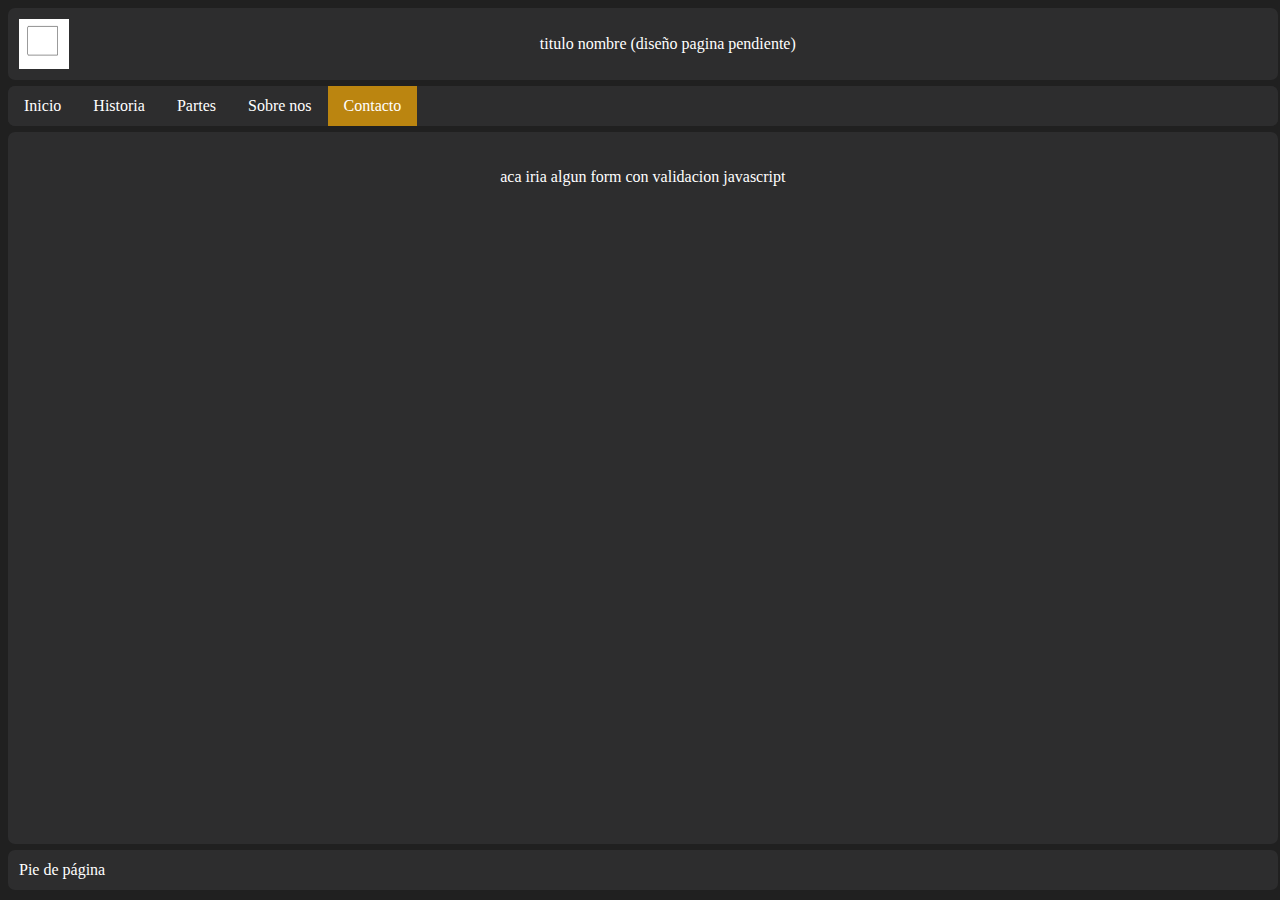
==== code/contacto.html @ 673edebf "base para trabajar desde aca" ====
<!DOCTYPE html>
<html lang="en">

<head>
    <meta charset="UTF-8">
    <meta http-equiv="X-UA-Compatible" content="IE=edge">
    <meta name="viewport" content="width=device-width, initial-scale=1.0">
    <link rel="stylesheet" href="contacto.css">
    <title>contacto - pagina</title>
</head>

<body>
    <div class="container">

        <div class="item header" style="text-align: center; line-height: 50px;">
            <img class="logo"src="logoPrueba.png">
           
             titulo nombre (diseño pagina pendiente)

        </div>



        <div class="item nav" style=" padding: 0px;">
            <ul>
                <li><a href="inicio.html">Inicio</a></li>
                <li><a href="historia.html">Historia</a></li>
                <li><a  href="partesPC.html">Partes</a></li>
                <li><a href="sobreNos.html">Sobre nos</a></li>
                <li><a class="active"   href="contacto.html">Contacto</a></li>
              </ul>
        </div>      


        <div class="item contenido" style="padding: 20px ;">
            <p style="text-align: center;">
                aca iria algun form con validacion javascript</p>
        </div>


        <div class="item pie">Pie de página</div>
        
    </div>
</body>

</html>
---- code/contacto.css ----
/*----------------------------------------------------------------*/
/* Hoja de estilos                                                */
/*----------------------------------------------------------------*/

body{
    background-color: #202020;
}



/*----------------------------------------------------------------*/
/*  grid                                   */
/*----------------------------------------------------------------*/

.container {
    display: grid;

    /* Uso un atajo para definir 3 filas y dos columnas */
    grid-template: 72px 40px 1fr 40px / 14% 64.5% 21%;

    /* Distribuimos el contenido en cada fila */
    grid-template-areas: "header header header" "nav nav nav" "contenido contenido contenido" "pie pie pie";

    /* separamos los items con gap */
    gap: 6px;

    /* Hacemos que el diseño ocupe casi el alto total del navegador */
    height: 98vh;   
}


/*----------------------------------------------------------------*/
/* nombre de cada area del grid                 */
/*----------------------------------------------------------------*/
.header    { grid-area: header; }
.nav       { grid-area: nav;   }
.index     { grid-area: index;    }
.contenido { grid-area: contenido; }
.contenidoImg { grid-area: contenidoImg;}
.pie       { grid-area: pie;      }


/*----------------------------------------------------------------*/
/* apariencia de cada item del grid                  */
/*----------------------------------------------------------------*/
.item {
    background-color: #2d2d2e;
    padding: 11px;
    color: white;
    border-radius: 7px;
    overflow: auto;
}


/*----------------------------------------------------------------*/
/* Imagenes con bordes redondeados, con limites de tamaño           */
/*----------------------------------------------------------------*/
img {
    border-radius: 10%;
    width: 180px;
    height:180px;
  }

.logo {
    border-radius: 0%;
    width: 50px;
    height:50px;
    vertical-align: middle;
    float: left;
}

/* Barra de navegación con hover y que muestre el actual */
ul {
    list-style-type: none;
    margin: 0;
    padding: 0;
    overflow: hidden;
    background-color: #2d2d2e;
  }
li{
    float: left;
  }
li a{
    display: block;
    color: white;
    text-align: center;
    padding: 11px 16px;
}

a:hover:not(.active){
    background-color: #9b9b9b;
}

.active{
    background-color: #bb8510;
}



/*saco color de links*/
a{
    color:white
}
a:link{
    color: white;
    text-decoration: none;
}
a:visited{
    color: whitesmoke;
    text-decoration: none;
}
a:hover{
    text-decoration: underline;
}
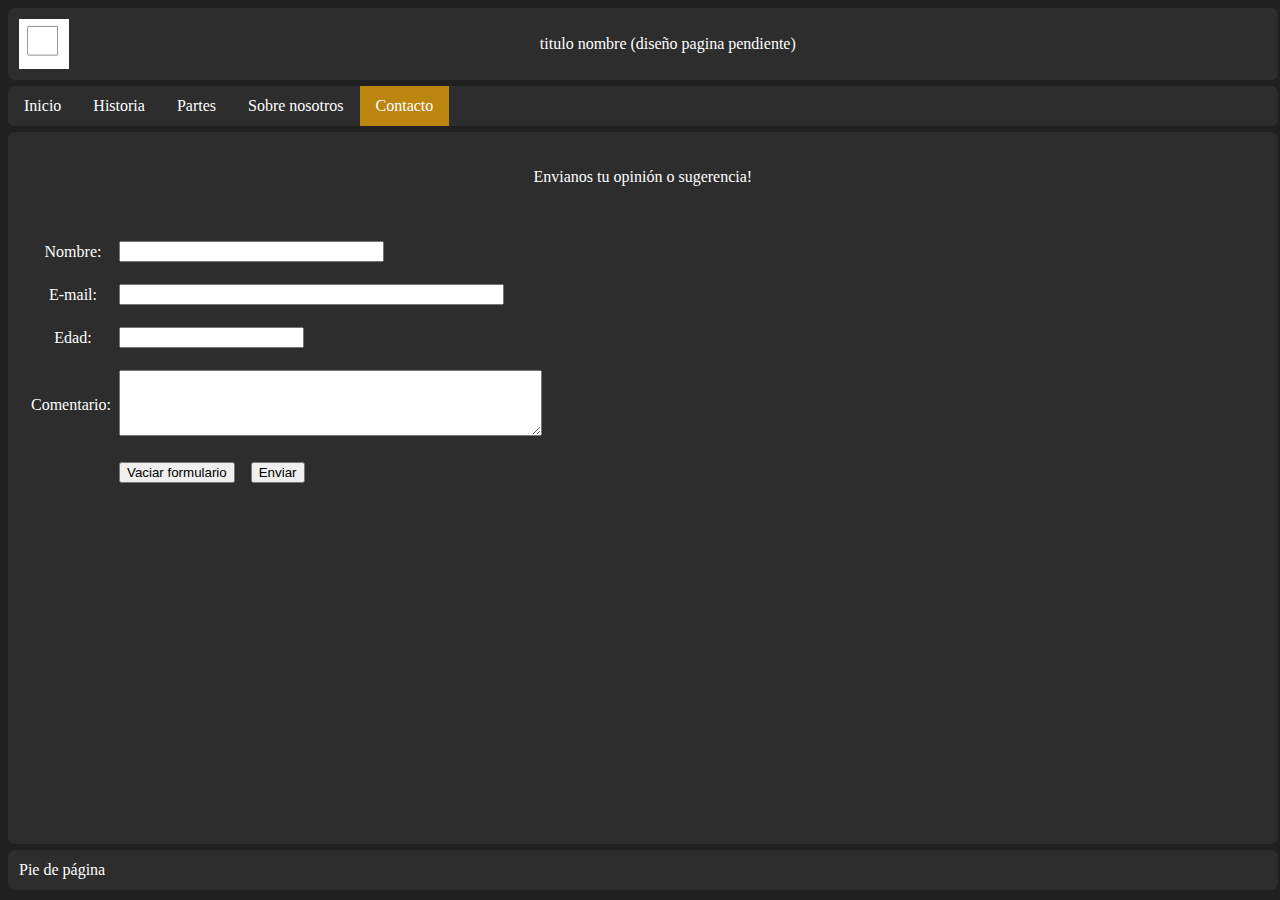
==== commit 522cc8d7: "agrega form con js" ====
--- a/code/contacto.html
+++ b/code/contacto.html
@@ -10,6 +10,7 @@
 </head>
 
 <body>
+    
     <div class="container">
 
         <div class="item header" style="text-align: center; line-height: 50px;">
@@ -26,15 +27,69 @@
                 <li><a href="inicio.html">Inicio</a></li>
                 <li><a href="historia.html">Historia</a></li>
                 <li><a  href="partesPC.html">Partes</a></li>
-                <li><a href="sobreNos.html">Sobre nos</a></li>
+                <li><a href="sobreNos.html">Sobre nosotros</a></li>
                 <li><a class="active"   href="contacto.html">Contacto</a></li>
               </ul>
         </div>      
 
 
         <div class="item contenido" style="padding: 20px ;">
-            <p style="text-align: center;">
-                aca iria algun form con validacion javascript</p>
+            <p style="text-align: center">Envianos tu opinión o sugerencia!</p> <br>
+            <form name="formContacto" id="fc">
+                <table>
+                    <tr>
+                        <td align="center"><br>Nombre: </td>
+                        <td><br><input type="text" name="nombre" size="30" maxlength="60"></td>
+                    </tr>
+                    <tr>
+                        <td align="center"><br>E-mail: </td>
+                        <td><br><input type="email" name="email" size="45"></td>
+                    </tr>
+                    <tr>
+                        <td align="center"><br>Edad: </td>
+                        <td><br><input type="number" name="edad" size="3" maxlength="3"></td>
+                    </tr>
+                    <tr>
+                        <td align="center"><br>Comentario:&nbsp; </td>
+                        <td><br><textarea name="comentario" cols="50" rows="4"></textarea></td>
+                    </tr>
+                    <tr>
+                        <td><br></td>
+                        <td><br><input type="reset" value="Vaciar formulario">&nbsp;&nbsp;&nbsp;&nbsp;<input type="button" id="botonEnvio" value="Enviar" onclick="validarForm()"></td> 
+                    </tr>
+                </table>
+            </form>
+
+            <script>
+                var reg= /^\w+@[a-zA-Z_]+?\.[a-zA-Z]{2,3}$/;
+                function validarForm(){
+                    if(document.formContacto.nombre.value.length <=3){
+                        alert("El nombre ingresado debe contener al menos 4 caracteres")
+                        document.formContacto.nombre.focus()
+                        return 0;
+                    }
+                    /*alert(reg.test(document.formContacto.email.value));*/
+                    if(!(reg.test(document.formContacto.email.value))){
+                        alert("ingrese un email valido")
+                        document.formContacto.email.focus()
+                        return 0;
+                    }
+                    if(document.formContacto.edad.value < 10 || document.formContacto.edad.value >99 ){
+                        alert("La edad debe ser un número positivo de dos cifras")
+                        document.formContacto.edad.focus()
+                        return 0;
+                    }
+                    if(document.formContacto.comentario.value ==""){
+                        alert("Ingrese un comentario")
+                        document.formContacto.comentario.focus()
+                        return 0;
+                    }
+                    alert("gracias por su participación");
+                    document.formContacto.submit();
+                }
+            </script>
+
+
         </div>
 
 
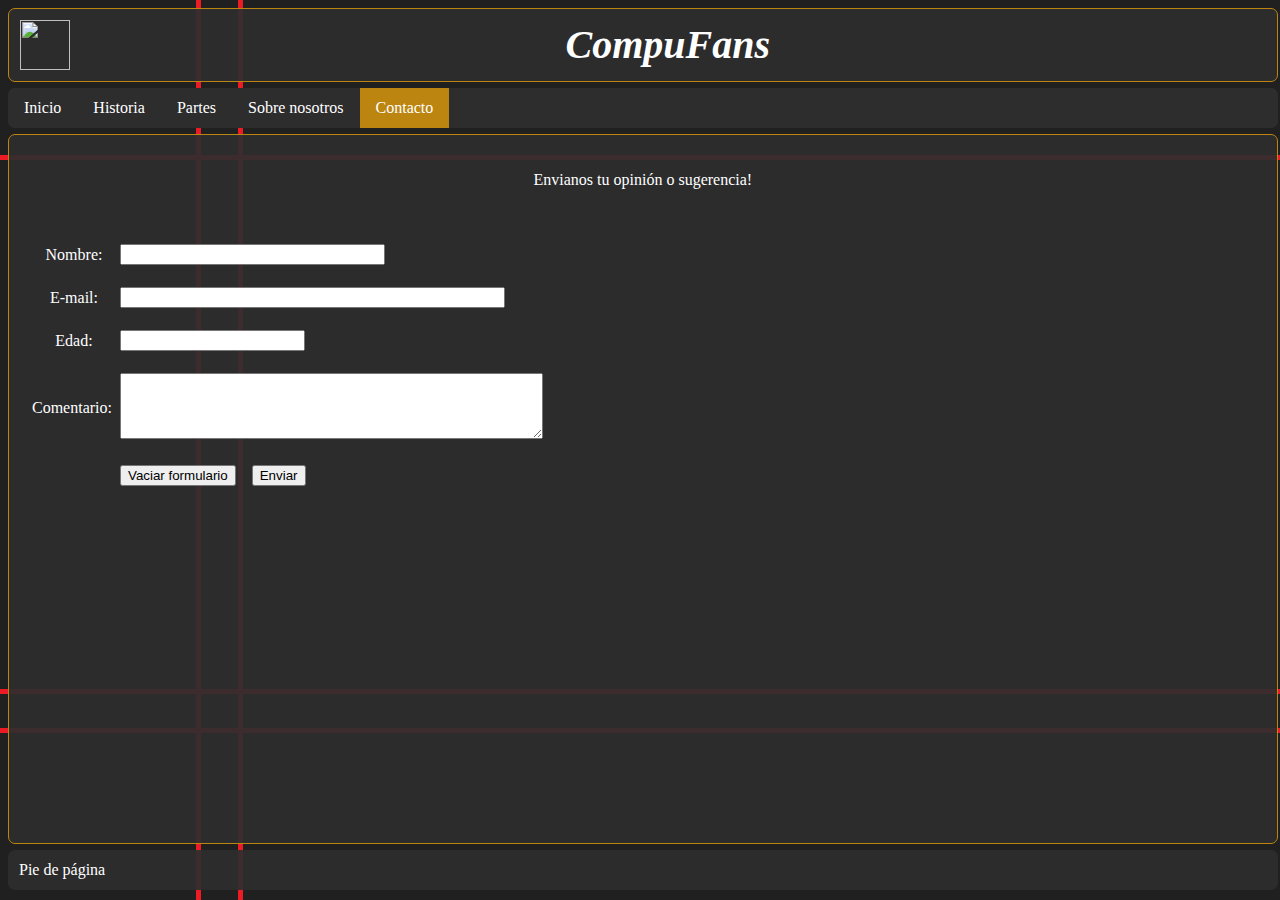
==== commit 53ee614a: "agrega algo de diseño, contenido de Historia.html" ====
--- a/code/contacto.html
+++ b/code/contacto.html
@@ -6,17 +6,18 @@
     <meta http-equiv="X-UA-Compatible" content="IE=edge">
     <meta name="viewport" content="width=device-width, initial-scale=1.0">
     <link rel="stylesheet" href="contacto.css">
-    <title>contacto - pagina</title>
+    <link rel="icon" href="IMG/logo.png">
+    <title>Contacto - CompuFans</title>
 </head>
 
 <body>
     
     <div class="container">
 
-        <div class="item header" style="text-align: center; line-height: 50px;">
-            <img class="logo"src="logoPrueba.png">
+        <div class="item header" style="text-align: center; line-height: 50px; border: 1px solid #bb8510;">
+            <img class="logo"src="IMG/logo.png">
            
-             titulo nombre (diseño pagina pendiente)
+             <b>CompuFans</b>
 
         </div>
 
@@ -33,7 +34,7 @@
         </div>      
 
 
-        <div class="item contenido" style="padding: 20px ;">
+        <div class="item contenido" style="padding: 20px ; border: 1px solid #bb8510;">
             <p style="text-align: center">Envianos tu opinión o sugerencia!</p> <br>
             <form name="formContacto" id="fc">
                 <table>
--- a/code/contacto.css
+++ b/code/contacto.css
@@ -4,6 +4,7 @@
 
 body{
     background-color: #202020;
+    background-image: url("IMG/Background.png");
 }
 
 
@@ -16,7 +17,7 @@
     display: grid;
 
     /* Uso un atajo para definir 3 filas y dos columnas */
-    grid-template: 72px 40px 1fr 40px / 14% 64.5% 21%;
+    grid-template: 74px 40px 1fr 40px / 14% 64.5% 21%;
 
     /* Distribuimos el contenido en cada fila */
     grid-template-areas: "header header header" "nav nav nav" "contenido contenido contenido" "pie pie pie";
@@ -32,11 +33,11 @@
 /*----------------------------------------------------------------*/
 /* nombre de cada area del grid                 */
 /*----------------------------------------------------------------*/
-.header    { grid-area: header; }
+.header    { grid-area: header; font-size: 40px; font-family: 'Garamond'; font-style: italic;}
 .nav       { grid-area: nav;   }
 .index     { grid-area: index;    }
-.contenido { grid-area: contenido; }
-.contenidoImg { grid-area: contenidoImg;}
+.contenido { grid-area: contenido; font-size: 16px; font-family: Verdana;}
+.contenidoImg { grid-area: contenidoImg; font-family: Verdana;}
 .pie       { grid-area: pie;      }
 
 
@@ -44,7 +45,7 @@
 /* apariencia de cada item del grid                  */
 /*----------------------------------------------------------------*/
 .item {
-    background-color: #2d2d2e;
+    background-color: #2d2d2eec;
     padding: 11px;
     color: white;
     border-radius: 7px;
@@ -75,7 +76,7 @@
     margin: 0;
     padding: 0;
     overflow: hidden;
-    background-color: #2d2d2e;
+    background-color: #2d2d2eec;
   }
 li{
     float: left;
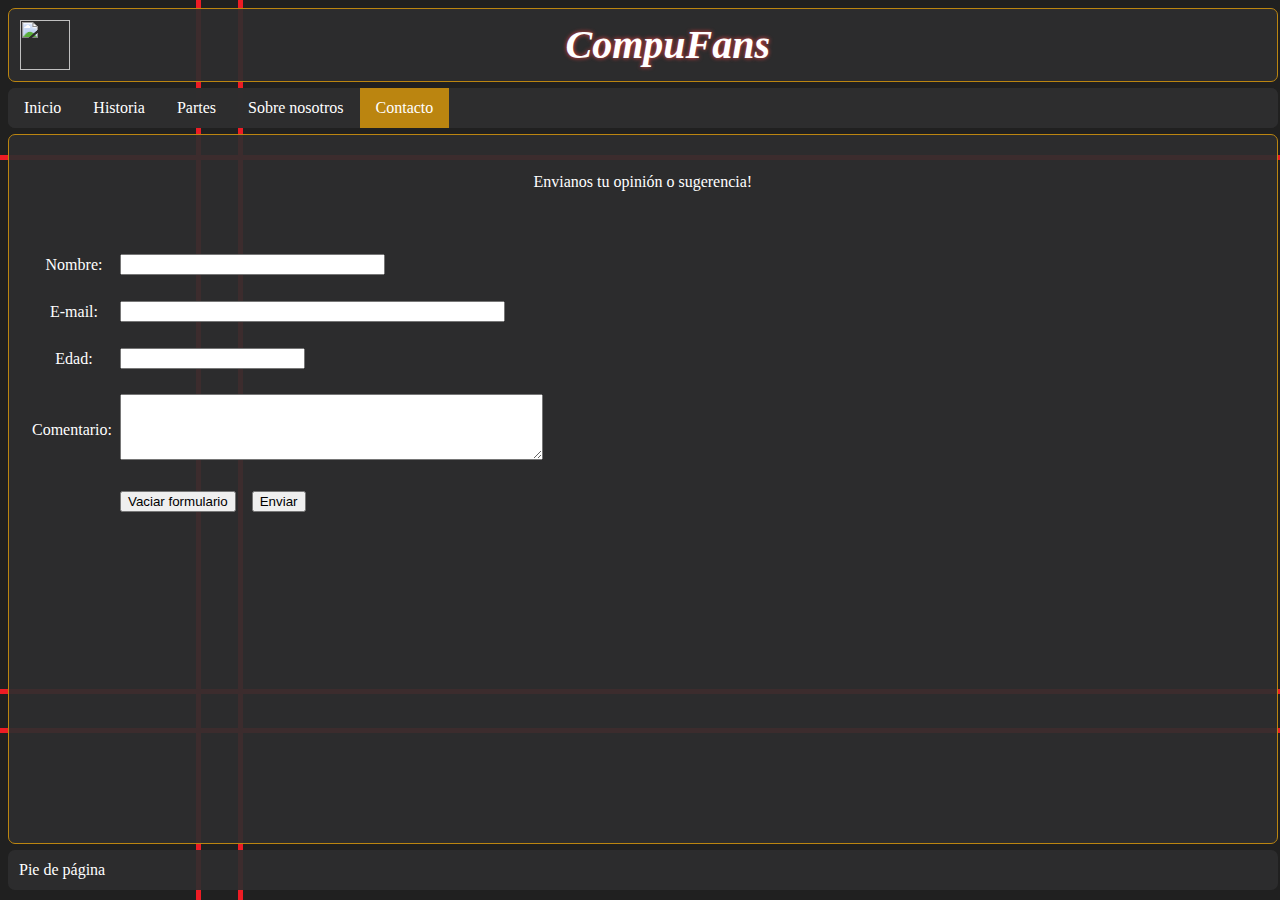
==== commit f10b5d4b: "partes con DOM y algo de diseño" ====
--- a/code/contacto.html
+++ b/code/contacto.html
@@ -11,7 +11,7 @@
 </head>
 
 <body>
-    
+      
     <div class="container">
 
         <div class="item header" style="text-align: center; line-height: 50px; border: 1px solid #bb8510;">
--- a/code/contacto.css
+++ b/code/contacto.css
@@ -33,12 +33,14 @@
 /*----------------------------------------------------------------*/
 /* nombre de cada area del grid                 */
 /*----------------------------------------------------------------*/
-.header    { grid-area: header; font-size: 40px; font-family: 'Garamond'; font-style: italic;}
+.header    { grid-area: header; font-size: 40px; font-family: 'Garamond'; font-style: italic; text-shadow: 0 0 4px #fa4646;}
 .nav       { grid-area: nav;   }
 .index     { grid-area: index;    }
-.contenido { grid-area: contenido; font-size: 16px; font-family: Verdana;}
+.contenido { grid-area: contenido; font-size: 16px; font-family: Verdana ; line-height: 21px; }
 .contenidoImg { grid-area: contenidoImg; font-family: Verdana;}
 .pie       { grid-area: pie;      }
+
+
 
 
 /*----------------------------------------------------------------*/
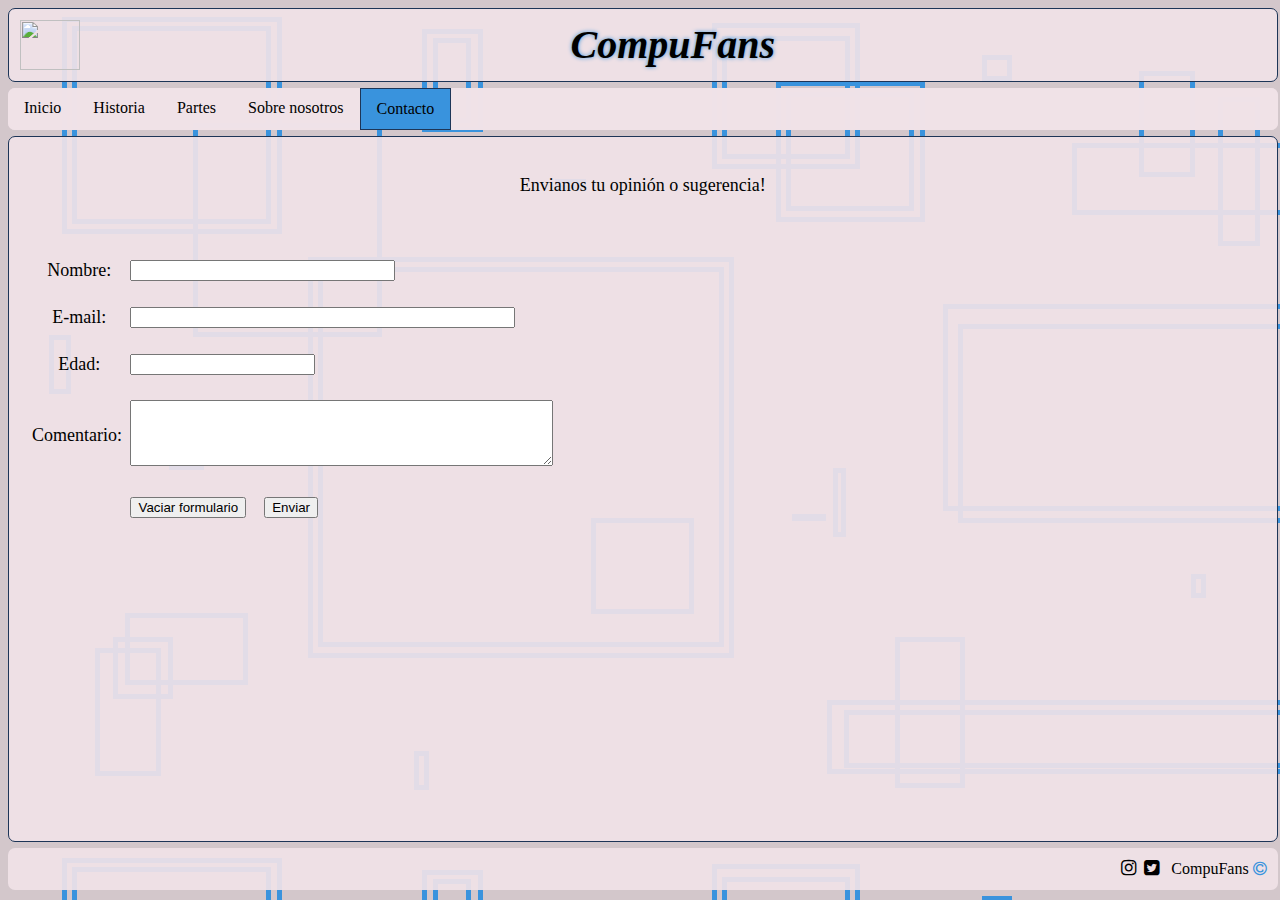
==== commit dd2c7b28: "entrega TP" ====
--- a/code/contacto.html
+++ b/code/contacto.html
@@ -5,7 +5,8 @@
     <meta charset="UTF-8">
     <meta http-equiv="X-UA-Compatible" content="IE=edge">
     <meta name="viewport" content="width=device-width, initial-scale=1.0">
-    <link rel="stylesheet" href="contacto.css">
+    <link rel="stylesheet" href="https://cdnjs.cloudflare.com/ajax/libs/font-awesome/4.7.0/css/font-awesome.min.css">
+    <link rel="stylesheet" href="stylesheet.css">
     <link rel="icon" href="IMG/logo.png">
     <title>Contacto - CompuFans</title>
 </head>
@@ -14,7 +15,7 @@
       
     <div class="container">
 
-        <div class="item header" style="text-align: center; line-height: 50px; border: 1px solid #bb8510;">
+        <div class="item header" style="text-align: center; line-height: 50px; border: 1px solid #1D3557;">
             <img class="logo"src="IMG/logo.png">
            
              <b>CompuFans</b>
@@ -34,7 +35,7 @@
         </div>      
 
 
-        <div class="item contenido" style="padding: 20px ; border: 1px solid #bb8510;">
+        <div class="item contenido" style="padding: 20px ; border: 1px solid #1D3557;">
             <p style="text-align: center">Envianos tu opinión o sugerencia!</p> <br>
             <form name="formContacto" id="fc">
                 <table>
@@ -94,7 +95,7 @@
         </div>
 
 
-        <div class="item pie">Pie de página</div>
+        <div class="item pie" style="text-align: right;"><a  href="https://www.instagram.com" target="_blank"><i class="fa fa-instagram" style="font-size:18px"></i></a>&nbsp;&nbsp;<a  href="https://www.twitter.com" target="_blank"><i class="fa fa-twitter-square" style="font-size:18px"></i></a>&nbsp;&nbsp; CompuFans <i class="fa fa-copyright" style="color:#3993DD"></i></div>
         
     </div>
 </body>
--- a/code/stylesheet.css
+++ b/code/stylesheet.css
@@ -0,0 +1,115 @@
+/*----------------------------------------------------------------*/
+/* Hoja de estilos                                                */
+/*----------------------------------------------------------------*/
+
+body{
+    background-color: #d3c7cb;
+    background-image: url("IMG/Background.png");
+}
+
+
+
+/*----------------------------------------------------------------*/
+/*  grid                                   */
+/*----------------------------------------------------------------*/
+
+.container {
+    display: grid;
+
+ 
+    grid-template: 74px 42px 1fr 42px / 14% 64.5% 21%;
+    
+    /* Distribuimos el contenido en cada fila */
+    grid-template-areas: "header header header" "nav nav nav" "contenido contenido contenido" "pie pie pie";
+
+    /* separamos los items con gap */
+    gap: 6px;
+
+    /* Hacemos que el diseño ocupe casi el alto total del navegador */
+    height: 98vh;   
+}
+
+
+/*3 fuentes distintas usadas: garamond, verdana, times new roman(creo que es la default)    */
+
+
+/*----------------------------------------------------------------*/
+/* nombre de cada area del grid                 */
+/*----------------------------------------------------------------*/
+.header    { grid-area: header; font-size: 40px; font-family: 'Garamond'; font-style: italic; text-shadow: 0 0 4px #3993DD;}
+.nav       { grid-area: nav;   }
+.index     { grid-area: index;    }
+.contenido { grid-area: contenido; font-size: 18px; font-family: Verdana ; line-height: 21px; }
+.contenidoImg { grid-area: contenidoImg; font-family: Verdana;}
+.pie       { grid-area: pie;    }
+
+
+/*----------------------------------------------------------------*/
+/* apariencia de cada item del grid                  */
+/*----------------------------------------------------------------*/
+.item {
+    background-color: #F0E2E7ec;
+    padding: 11px;
+    color: black;
+    border-radius: 7px;
+    overflow: auto;
+}
+
+
+
+.logo {
+    border-radius: 0%;
+    width: 60px;
+    height:50px;
+    border: 0px ;
+    vertical-align: middle;
+    float: left;
+}
+
+/* Barra de navegación con hover y que muestre el actual */
+ul {
+    list-style-type: none;
+    margin: 0;
+    padding: 0;
+    overflow: hidden;
+    background-color: #F0E2E7ec;
+  }
+li{
+    float: left;
+  }
+li a{
+    display: block;
+    color: black;
+    text-align: center;
+    padding: 11px 16px;
+}
+
+a:hover:not(.active){
+    background-color: #9b9b9b;
+}
+
+.active{
+    background-color: #3993DD;
+    border: 1px solid #1D3557;
+}
+
+
+
+/*saco color de links*/
+a{
+    color:black
+}
+a:link{
+    color: black;
+    text-decoration: none;
+}
+a:visited{
+    color: rgb(15, 15, 15);
+    text-decoration: none;
+}
+a:hover{
+    text-decoration: underline;
+}
+
+
+  